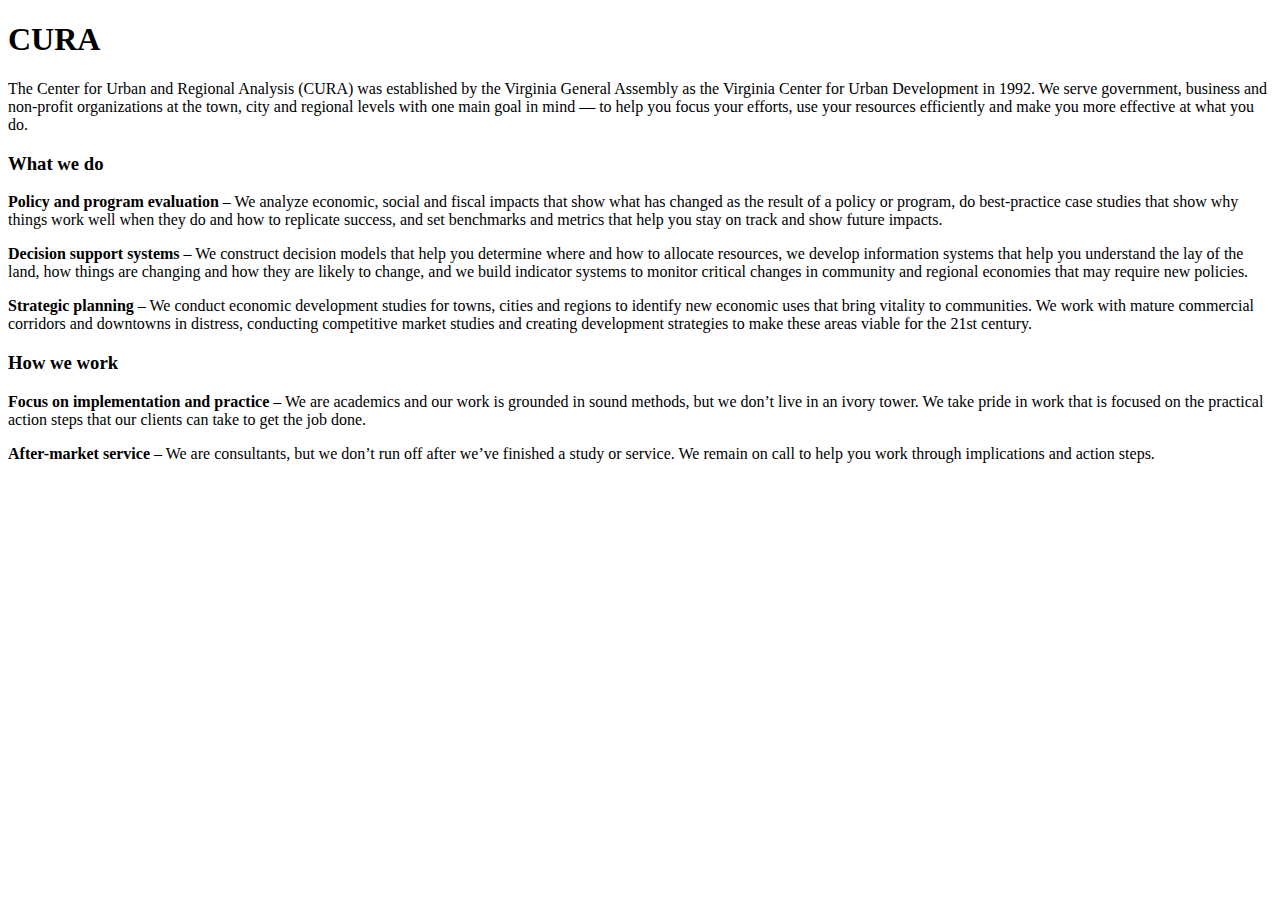
==== about.html @ 006ccb5f "Style changes for results section" ====
<!DOCTYPE html>
<html lang="en">
<head>
    <meta charset="UTF-8">
    <title></title>
</head>
<body>
<h1>CURA</h1>
<p>The Center for Urban and Regional Analysis (CURA) was  established by the Virginia General Assembly as the Virginia Center for Urban Development in 1992. We serve government, business and non-profit organizations at the town, city and regional levels with one main goal in mind &mdash; to help you focus your efforts, use your resources efficiently and make you more effective at what you do.</p>
<h3>What we do</h3>
<p><strong>Policy and program evaluation</strong> &ndash; We analyze economic, social and fiscal impacts that show what has changed as the result of a policy or program, do best-practice case studies that show why things work well when they do and how to replicate success, and set benchmarks and metrics that help you stay on track and show future impacts.</p>
<p><strong>Decision support systems</strong> &ndash; We construct decision models that help you determine where and how to allocate resources, we develop information systems that help you understand the lay of the land, how things are changing and how they are likely to change, and we build indicator systems to monitor critical changes in community and regional economies that may require new policies.</p>
<p><strong>Strategic planning</strong> &ndash; We conduct economic development studies for towns, cities and regions to identify new economic uses that bring vitality to communities. We work with mature commercial corridors and downtowns in distress, conducting competitive market studies and creating development strategies to make these areas viable for the 21st century.</p>
<h3>How we work</h3>
<p><strong>Focus on implementation and practice</strong> &ndash; We are academics and our work is grounded in sound methods, but we don&rsquo;t live in an ivory tower. We take pride in work that is focused on the practical action steps that our clients can take to get the job done.</p>
<p><strong>After-market service</strong> &ndash; We are consultants, but we don&rsquo;t run off after we&rsquo;ve finished a study or service. We remain on call to help you work through implications and action steps.</p>

</body>
</html>
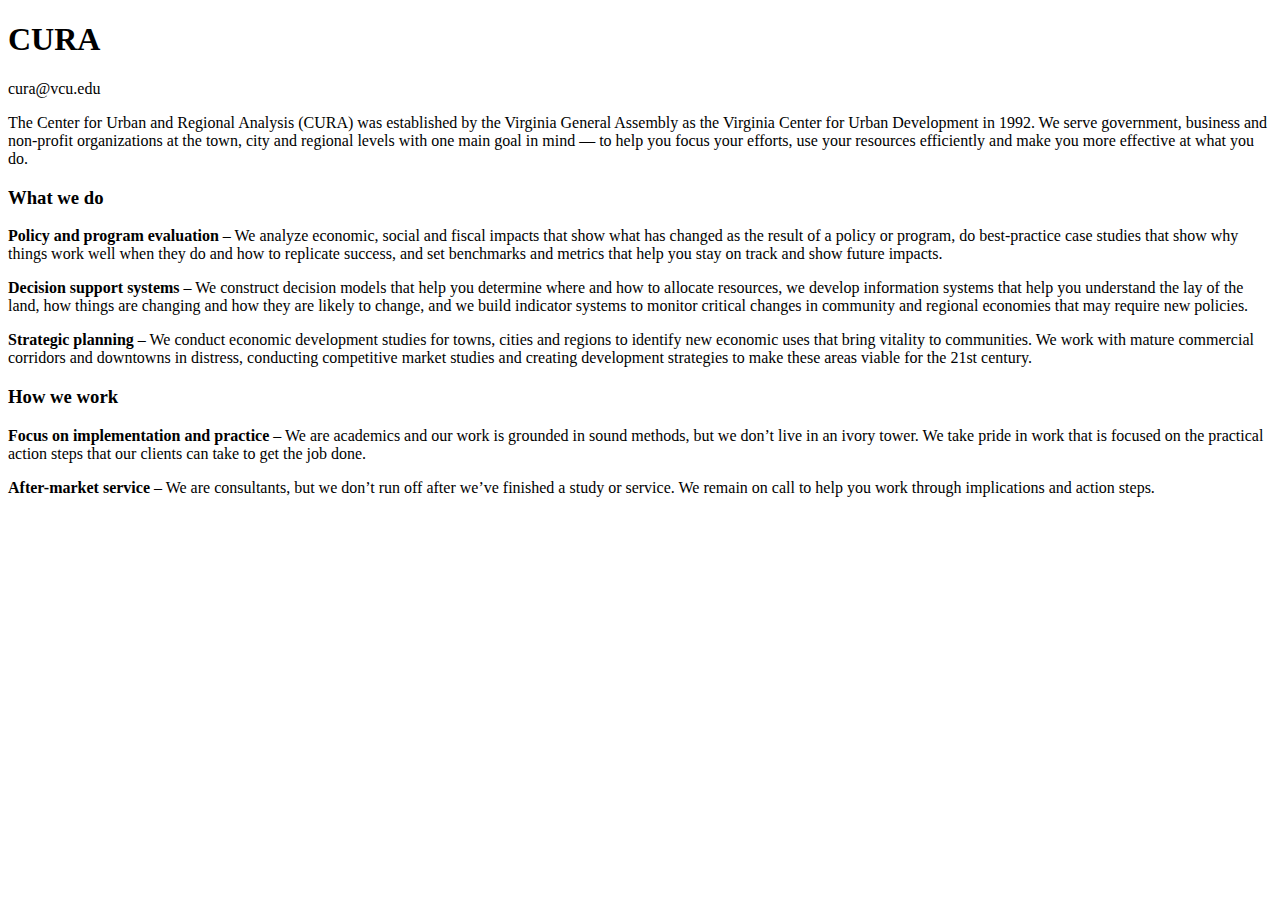
==== commit 75b019cc: "Off to UAT with John..." ====
--- a/about.html
+++ b/about.html
@@ -6,6 +6,7 @@
 </head>
 <body>
 <h1>CURA</h1>
+<p>cura@vcu.edu</p>
 <p>The Center for Urban and Regional Analysis (CURA) was  established by the Virginia General Assembly as the Virginia Center for Urban Development in 1992. We serve government, business and non-profit organizations at the town, city and regional levels with one main goal in mind &mdash; to help you focus your efforts, use your resources efficiently and make you more effective at what you do.</p>
 <h3>What we do</h3>
 <p><strong>Policy and program evaluation</strong> &ndash; We analyze economic, social and fiscal impacts that show what has changed as the result of a policy or program, do best-practice case studies that show why things work well when they do and how to replicate success, and set benchmarks and metrics that help you stay on track and show future impacts.</p>
